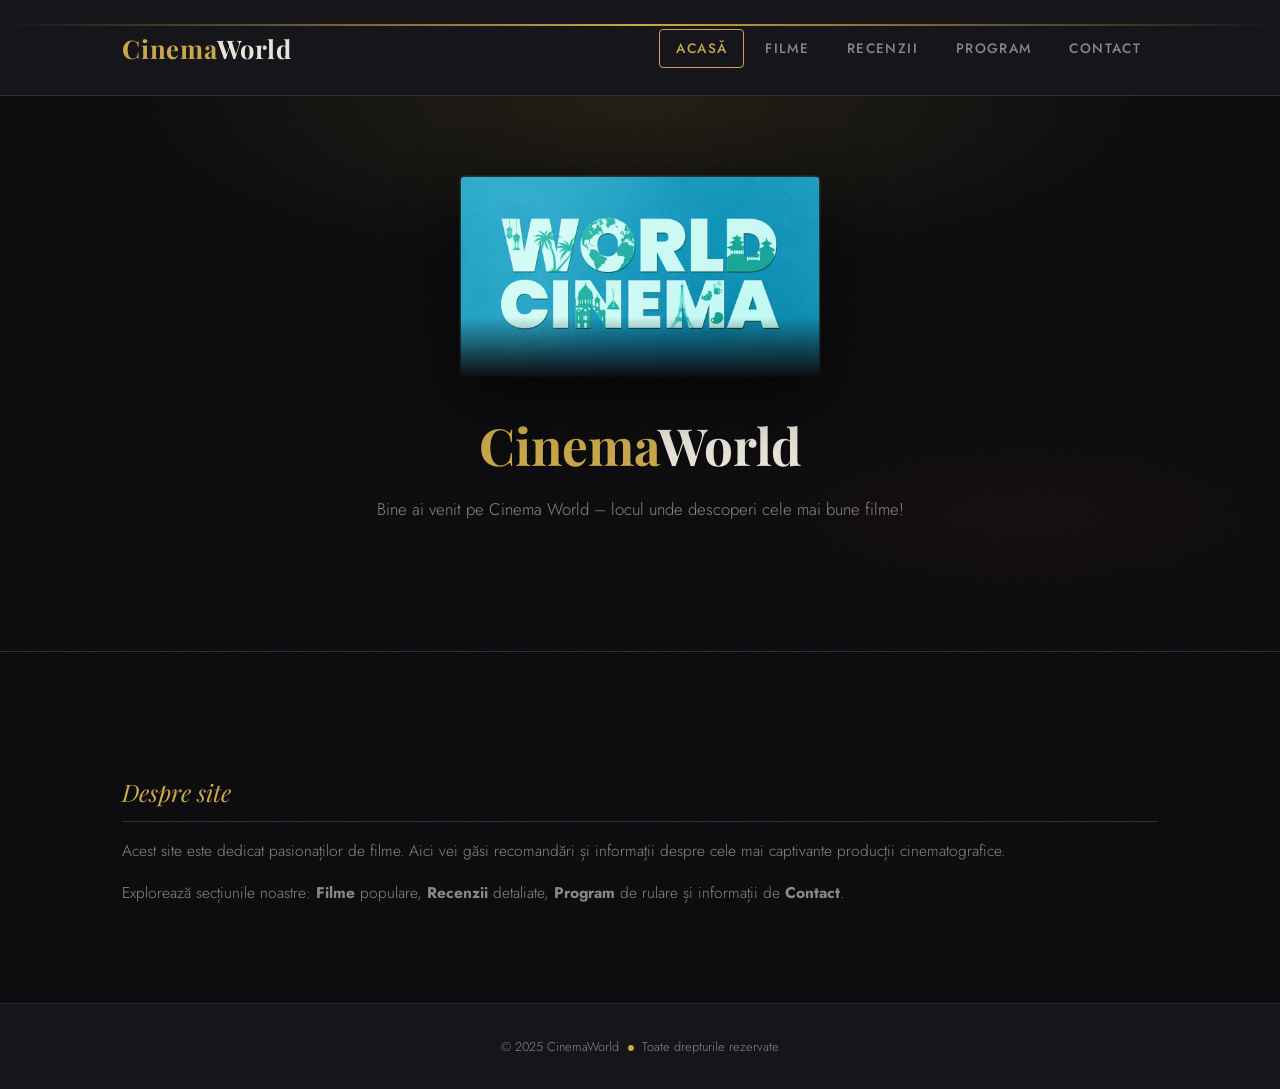
==== index.html @ 7b28ca08 "Add files via upload" ====
<!DOCTYPE html>
<html lang="ro">
<head>
    <meta charset="UTF-8">
    <meta name="viewport" content="width=device-width, initial-scale=1.0">
    <title>Cinema World</title>
    <link rel="stylesheet" href="style.css">
</head>
<body>

<div id="header">
    <div id="header-inner">
        <a href="index.html" id="logo">Cinema<span>World</span></a>
        <ul id="nav">
            <li><a href="index.html" class="active">Acasă</a></li>
            <li><a href="filme.html">Filme</a></li>
            <li><a href="recenzii.html">Recenzii</a></li>
            <li><a href="program.html">Program</a></li>
            <li><a href="contact.html">Contact</a></li>
        </ul>
    </div>
</div>

<div id="hero">
    <div id="wrapper">
        <div id="hero-image">
            <img src="image.avif" alt="Cinema World — banner principal">
        </div>
        <h1><span class="accent">Cinema</span>World</h1>
        <div id="intro">
            <p>Bine ai venit pe Cinema World – locul unde descoperi cele mai bune filme!</p>
        </div>
    </div>
</div>

<hr>

<div id="main">
    <div id="wrapper">
        <h2>Despre site</h2>
        <p>Acest site este dedicat pasionaților de filme. Aici vei găsi recomandări și informații despre cele mai captivante producții cinematografice.</p>
        <p>Explorează secțiunile noastre: <strong>Filme</strong> populare, <strong>Recenzii</strong> detaliate, <strong>Program</strong> de rulare și informații de <strong>Contact</strong>.</p>
    </div>
</div>

<div id="footer">
    <p>© 2025 CinemaWorld <span class="glow-dot"></span> Toate drepturile rezervate</p>
</div>

<script>
    // 1. Mesaj de bun venit
    alert("Bun venit pe Cinema World!");

    // 2. Click pe logo schimba culoarea temporar
    document.getElementById("logo").addEventListener("click", function(e) {
        e.preventDefault();
        this.style.color = "#c0392b";
        var self = this;
        setTimeout(function() { window.location.href = "index.html"; }, 350);
    });

    // 3. Efect hover pe linkurile din nav
    var navLinks = document.querySelectorAll("#nav a");
    navLinks.forEach(function(link) {
        link.addEventListener("mouseenter", function() {
            this.style.textDecoration = "underline";
        });
        link.addEventListener("mouseleave", function() {
            this.style.textDecoration = "";
        });
    });
</script>
</body>
</html>
---- style.css ----
@import url('https://fonts.googleapis.com/css2?family=Playfair+Display:ital,wght@0,400;0,700;1,400&family=Jost:wght@300;400;500&display=swap');

:root {
  --bg:        #0d0d0f;
  --surface:   #15151a;
  --card:      #1c1c24;
  --border:    #2e2e3a;
  --gold:      #c9a84c;
  --gold-lt:   #e8c97a;
  --red:       #c0392b;
  --text:      #e8e4d9;
  --muted:     #888;
  --font-head: 'Playfair Display', Georgia, serif;
  --font-body: 'Jost', 'Helvetica Neue', sans-serif;
  --radius:    4px;
  --transition: 0.3s ease;
}

*, *::before, *::after {
  box-sizing: border-box;
  margin: 0;
  padding: 0;
}

html { scroll-behavior: smooth; }

body {
  background-color: var(--bg);
  color: var(--text);
  font-family: var(--font-body);
  font-size: 16px;
  font-weight: 300;
  line-height: 1.7;
  min-height: 100vh;
}

#wrapper {
  max-width: 1100px;
  margin: 0 auto;
  padding: 0 2rem;
}

#header {
  background: var(--surface);
  border-bottom: 1px solid var(--border);
  padding: 1.5rem 0;
  position: sticky;
  top: 0;
  z-index: 100;
  backdrop-filter: blur(8px);
}

#header::before {
  content: '';
  display: block;
  height: 2px;
  background: linear-gradient(90deg, transparent, var(--gold), transparent);
  margin-bottom: 1px;
}

#header-inner {
  max-width: 1100px;
  margin: 0 auto;
  padding: 0 2rem;
  display: flex;
  align-items: center;
  justify-content: space-between;
  gap: 2rem;
  flex-wrap: wrap;
}

#logo {
  font-family: var(--font-head);
  font-size: 1.6rem;
  font-weight: 700;
  color: var(--gold);
  letter-spacing: 0.03em;
  text-decoration: none;
}

#logo span { color: var(--text); }

#nav {
  display: flex;
  gap: 0.25rem;
  list-style: none;
  flex-wrap: wrap;
}

#nav a {
  display: block;
  padding: 0.45rem 1rem;
  font-size: 0.85rem;
  font-weight: 500;
  letter-spacing: 0.1em;
  text-transform: uppercase;
  text-decoration: none;
  color: var(--muted);
  border: 1px solid transparent;
  border-radius: var(--radius);
  transition: color var(--transition), border-color var(--transition), background var(--transition);
}

#nav a:link    { color: var(--muted); }
#nav a:visited { color: #666; }
#nav a:hover   { color: var(--gold); border-color: var(--gold); background: rgba(201,168,76,0.08); }
#nav a:active  { color: var(--gold-lt); background: rgba(201,168,76,0.18); }
#nav a.active  { color: var(--gold); border-color: var(--gold); }

#hero {
  position: relative;
  overflow: hidden;
  padding: 5rem 0 4rem;
  text-align: center;
  animation: fadeUp 0.7s ease both;
}

#hero::before {
  content: '';
  position: absolute;
  inset: 0;
  background:
    radial-gradient(ellipse 60% 50% at 50% 0%, rgba(201,168,76,0.12) 0%, transparent 70%),
    radial-gradient(ellipse 40% 30% at 80% 80%, rgba(192,57,43,0.06) 0%, transparent 60%);
  pointer-events: none;
}

#hero-image {
  position: relative;
  display: inline-block;
  margin-bottom: 2rem;
}

#hero-image img {
  width: 360px;
  max-width: 90vw;
  height: 200px;
  object-fit: cover;
  border-radius: var(--radius);
  border: 1px solid var(--border);
  box-shadow: 0 20px 60px rgba(0,0,0,0.6), 0 0 0 1px rgba(201,168,76,0.1);
  display: block;
}

#hero-image::after {
  content: '';
  position: absolute;
  bottom: -1px;
  left: 0;
  right: 0;
  height: 60px;
  background: linear-gradient(to bottom, transparent, var(--bg));
}

#main {
  padding: 3rem 0 5rem;
  animation: fadeUp 0.7s 0.15s ease both;
}

h1 {
  font-family: var(--font-head);
  font-size: clamp(2rem, 5vw, 3.2rem);
  font-weight: 700;
  color: var(--text);
  line-height: 1.15;
  margin-bottom: 1.25rem;
}

h1 .accent { color: var(--gold); }

h2 {
  font-family: var(--font-head);
  font-size: 1.5rem;
  font-weight: 400;
  font-style: italic;
  color: var(--gold);
  margin: 2.5rem 0 1rem;
  padding-bottom: 0.5rem;
  border-bottom: 1px solid var(--border);
}

h3 {
  font-family: var(--font-head);
  font-size: 1.2rem;
  font-weight: 700;
  color: var(--text);
  margin: 1.5rem 0 0.5rem;
}

p {
  color: var(--muted);
  margin-bottom: 1rem;
  font-size: 0.97rem;
}

hr {
  border: none;
  border-top: 1px solid var(--border);
  margin: 2rem 0;
}

#film-list {
  list-style: none;
  display: grid;
  gap: 0.75rem;
  margin-top: 1.5rem;
}

#film-list li {
  background: var(--card);
  border: 1px solid var(--border);
  border-left: 3px solid var(--gold);
  padding: 0.85rem 1.25rem;
  border-radius: var(--radius);
  font-size: 0.95rem;
  font-weight: 400;
  color: var(--text);
  transition: background var(--transition), border-left-color var(--transition), transform var(--transition);
  cursor: default;
}

#film-list li:hover {
  background: #222230;
  border-left-color: var(--gold-lt);
  transform: translateX(4px);
}

#reviews-grid {
  display: grid;
  gap: 1.5rem;
  margin-top: 1.5rem;
}

.review-card {
  background: var(--card);
  border: 1px solid var(--border);
  border-radius: var(--radius);
  padding: 1.5rem;
  position: relative;
  overflow: hidden;
  transition: box-shadow var(--transition);
}

.review-card::before {
  content: '"';
  position: absolute;
  top: -0.5rem;
  right: 1rem;
  font-family: var(--font-head);
  font-size: 5rem;
  color: rgba(201,168,76,0.08);
  line-height: 1;
  pointer-events: none;
}

.review-card:hover {
  box-shadow: 0 8px 30px rgba(0,0,0,0.4), 0 0 0 1px var(--gold);
}

.review-card h3 { margin-top: 0; }
.review-card p  { margin-bottom: 0; }

#schedule-table {
  width: 100%;
  border-collapse: collapse;
  margin-top: 1.5rem;
  font-size: 0.93rem;
}

#schedule-table th {
  background: var(--card);
  color: var(--gold);
  font-family: var(--font-body);
  font-weight: 500;
  font-size: 0.75rem;
  letter-spacing: 0.15em;
  text-transform: uppercase;
  padding: 0.85rem 1.25rem;
  text-align: left;
  border-bottom: 2px solid var(--gold);
}

#schedule-table td {
  padding: 0.85rem 1.25rem;
  border-bottom: 1px solid var(--border);
  color: var(--text);
}

#schedule-table tr:hover td { background: var(--card); }

#schedule-table td:last-child {
  color: var(--gold);
  font-weight: 500;
}

#contact-info {
  background: var(--card);
  border: 1px solid var(--border);
  border-radius: var(--radius);
  padding: 2rem;
  margin-top: 1.5rem;
  display: grid;
  gap: 1rem;
}

.contact-row {
  display: flex;
  gap: 1rem;
  align-items: center;
  padding: 0.75rem 0;
  border-bottom: 1px solid var(--border);
}

.contact-row:last-child { border-bottom: none; }

.contact-label {
  font-size: 0.75rem;
  font-weight: 500;
  letter-spacing: 0.12em;
  text-transform: uppercase;
  color: var(--gold);
  min-width: 80px;
}

.contact-value {
  color: var(--text);
  font-size: 0.95rem;
}

#footer {
  background: var(--surface);
  border-top: 1px solid var(--border);
  padding: 2rem 0;
  text-align: center;
}

#footer p {
  font-size: 0.8rem;
  color: var(--muted);
  margin: 0;
}

#intro {
  max-width: 640px;
  margin: 0 auto;
  text-align: center;
}

#intro p {
  font-size: 1.05rem;
  color: var(--muted);
  margin-bottom: 2rem;
}

body::after {
  content: '';
  position: fixed;
  inset: 0;
  background-image: url("data:image/svg+xml,%3Csvg viewBox='0 0 256 256' xmlns='http://www.w3.org/2000/svg'%3E%3Cfilter id='noise'%3E%3CfeTurbulence type='fractalNoise' baseFrequency='0.9' numOctaves='4' stitchTiles='stitch'/%3E%3C/filter%3E%3Crect width='100%25' height='100%25' filter='url(%23noise)' opacity='0.04'/%3E%3C/svg%3E");
  pointer-events: none;
  z-index: 9999;
  opacity: 0.35;
}

@keyframes fadeUp {
  from { opacity: 0; transform: translateY(16px); }
  to   { opacity: 1; transform: translateY(0); }
}

@keyframes pulse {
  0%, 100% { opacity: 0.5; }
  50%       { opacity: 0.9; }
}

.glow-dot {
  width: 6px; height: 6px;
  background: var(--gold);
  border-radius: 50%;
  display: inline-block;
  margin: 0 0.3rem;
  animation: pulse 2s infinite;
}

@media (max-width: 600px) {
  #header-inner { flex-direction: column; align-items: flex-start; }
  #nav { gap: 0.15rem; }
  #hero-image img { width: 100%; }
}
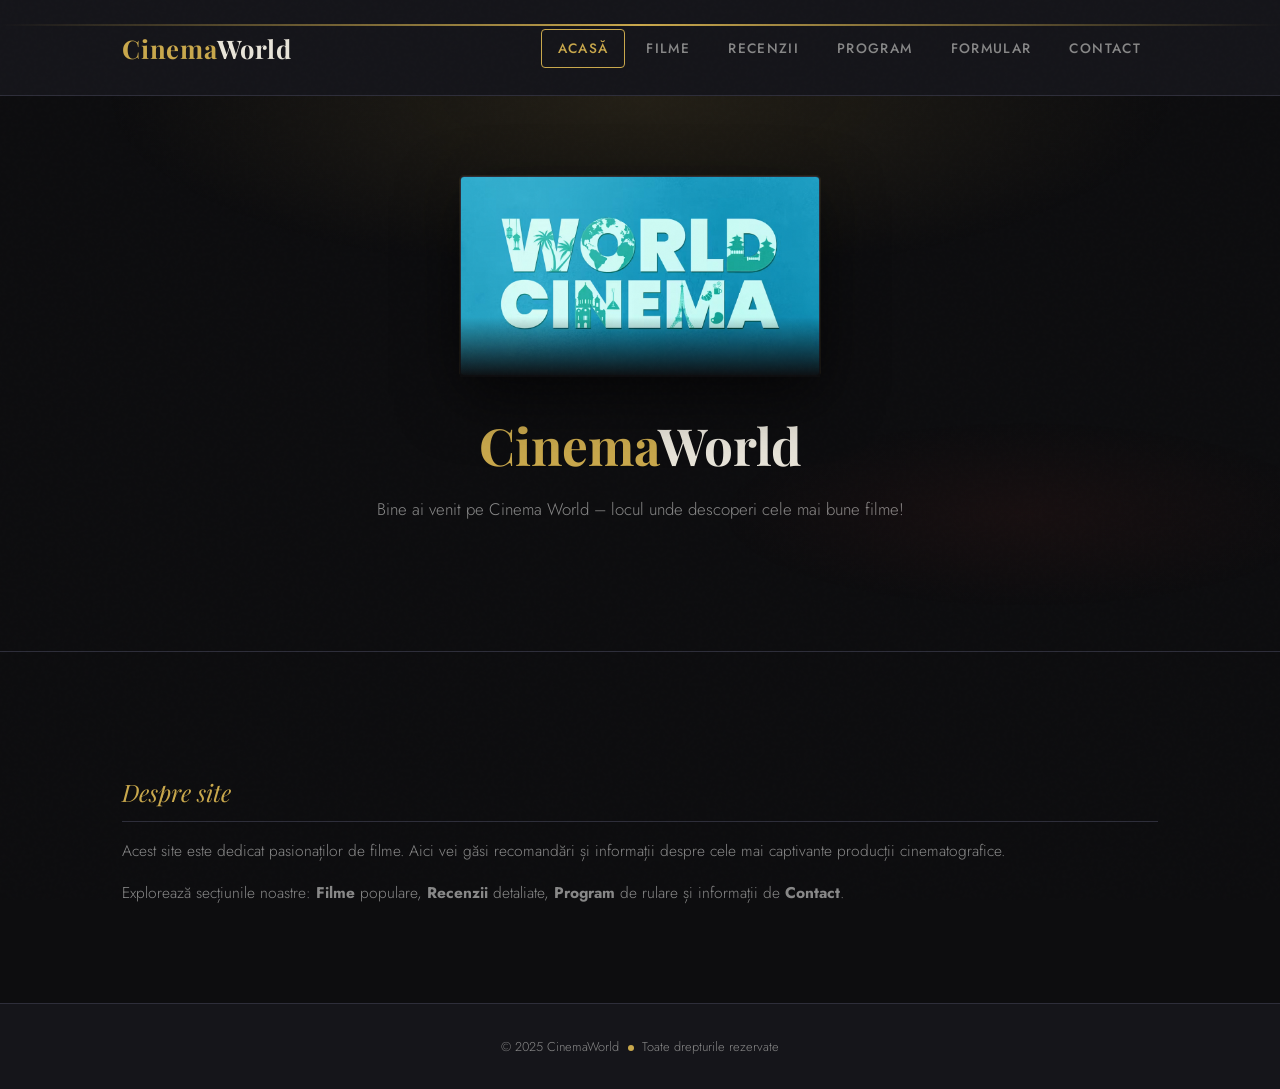
==== commit 2e38de22: "Add files via upload" ====
--- a/index.html
+++ b/index.html
@@ -16,6 +16,7 @@
             <li><a href="filme.html">Filme</a></li>
             <li><a href="recenzii.html">Recenzii</a></li>
             <li><a href="program.html">Program</a></li>
+            <li><a href="formular.html">Formular</a></li>
             <li><a href="contact.html">Contact</a></li>
         </ul>
     </div>
@@ -55,7 +56,6 @@
     document.getElementById("logo").addEventListener("click", function(e) {
         e.preventDefault();
         this.style.color = "#c0392b";
-        var self = this;
         setTimeout(function() { window.location.href = "index.html"; }, 350);
     });
 
